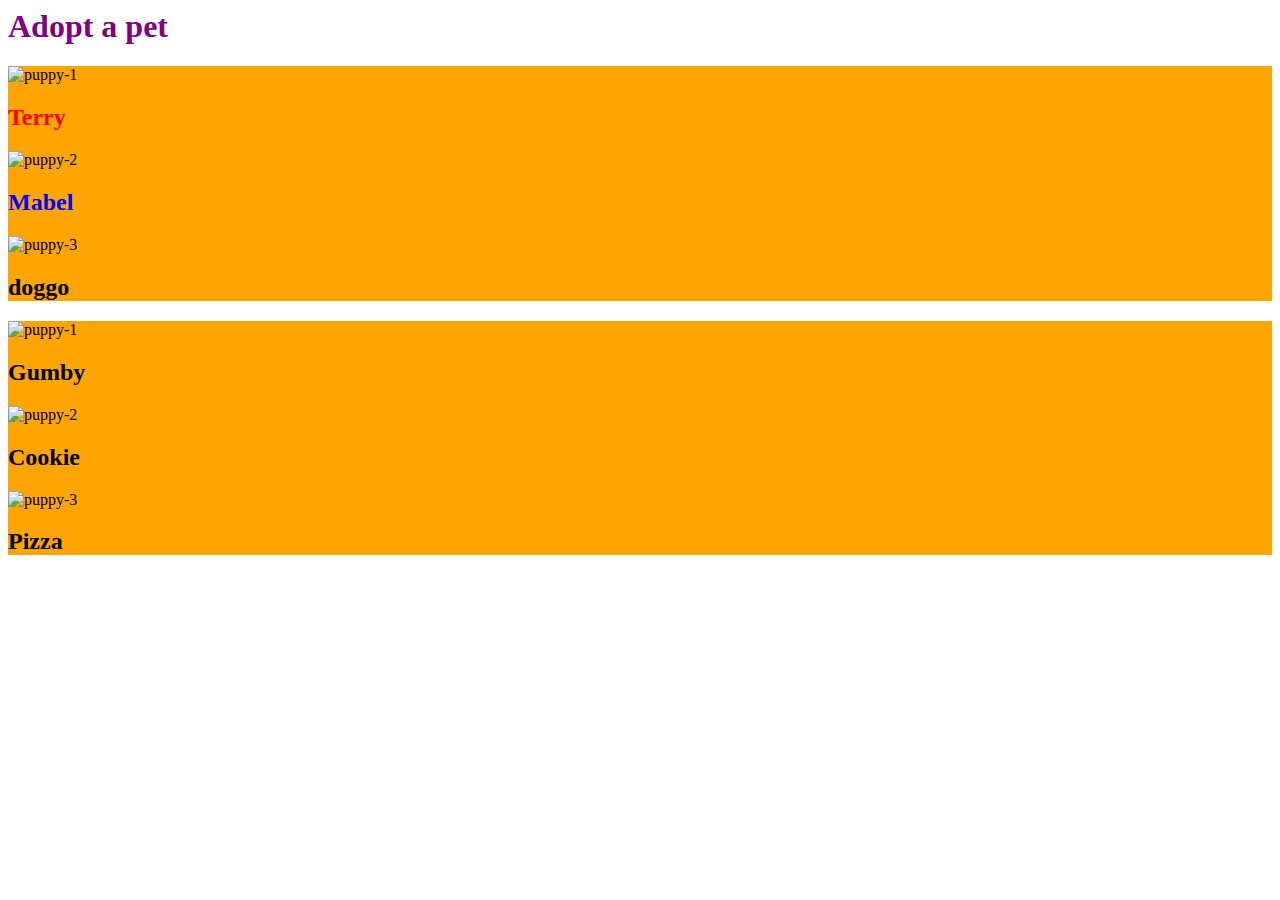
==== index.html @ 1a154b42 "add index file for students" ====
<html>
    <!-- invisible smarts -->
    <head>
        <!-- where all my styles go -->
        <style>
            /* target an id called terry */
           #terry {
            color: red;
           } 
           #mabel {
            color: blue;
           } 

           /* target based on class row */
           .row {
            background-color: orange;
           }

           h1 {
            color: purple;
           }
        </style>
    </head>

    <!-- visible stuff -->
    <body>
        <!-- adding js -->
        <script>
            var searchTerm = "Cookie"

            //how do i search through a list of pets
            
            var pet1 ="Mabel"
            var pet2 = "Terry"
            
            // when the pet name matches (name is equal to) then give me that pet
            if (pet1 === searchTerm)
            {
                console.log(`Pet 1 ${pet1} matches search term ${searchTerm}`)
            }
            else if (pet2 === searchTerm)
            {
                console.log(`Pet 2 ${pet2} matches search term ${searchTerm}`)
            }
            //nothing matched, so for any other case
            else {
                console.log("No pets match, please consider some of our other amazing pets")
            }
            //to search compare my search term against each pet in the list
            
            //use let its better than var means about the same...
            //square brackets are arrays
            let pets = ["Mabel", "Terry", "Gumby", "Doggo", "Pizza", "Cookie"];
            console.log(pets)

            //i can grow that list with .push() a function on all arrays
            pets.push("Rover")
            console.log(pets)

            //get the size / length of list with .length a member/property on all arrays
            console.log("I have "+ pets.length + " pets available to adopt")
        </script>
        <h1>Adopt a pet</h1>
        <!-- search bar -->
        <!-- <div id="search-bar">
            <input type="text"/>
            <button>Search</button>
        </div> -->
        
        <!-- row 1 -->
        <div id="row-1" class="row">
            <img src="" alt="puppy-1"/>
            <h2 id="terry">Terry</h2>
            <img src="" alt="puppy-2"/>
            <h2 id="mabel">Mabel</h2>
            <img src="" alt="puppy-3"/>
            <h2 id="doggo">doggo</h2>
        </div>
        <div id="row-2" class="row">
            <img src="" alt="puppy-1"/>
            <h2 id="gumby">Gumby</h2>
            <img src="" alt="puppy-2"/>
            <h2 id="cookie">Cookie</h2>
            <img src="" alt="puppy-3"/>
            <h2 id="pizza">Pizza</h2>
        </div>
    </body>
</html>
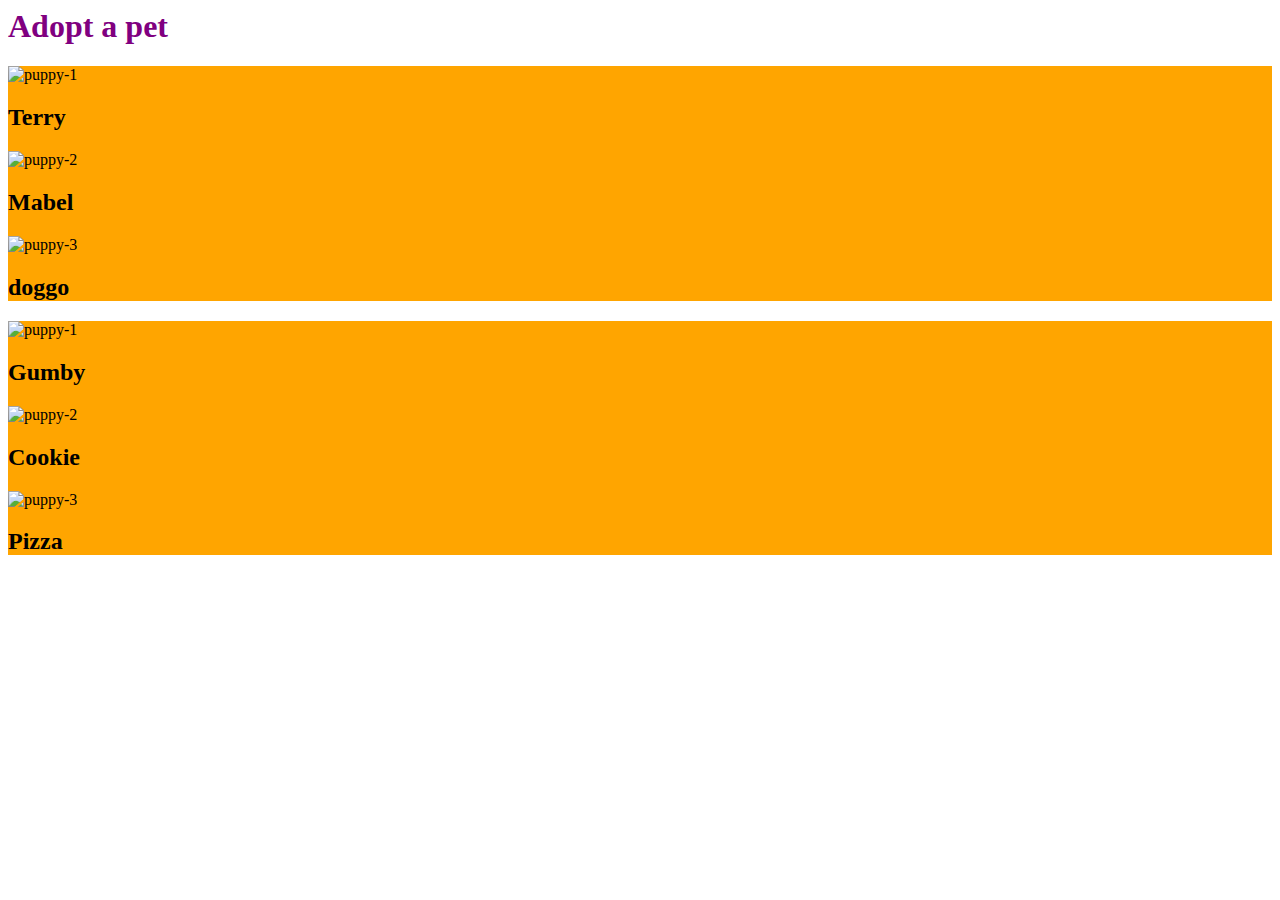
==== commit aa3ec2fc: "add css and functions" ====
--- a/index.html
+++ b/index.html
@@ -4,7 +4,7 @@
         <!-- where all my styles go -->
         <style>
             /* target an id called terry */
-           #terry {
+           /* #terry {
             color: red;
            } 
            #mabel {
@@ -14,8 +14,10 @@
            /* target based on class row */
            .row {
             background-color: orange;
-           }
+           } 
+           
 
+           /*Find the h1 tag in my html and color the text purple*/
            h1 {
             color: purple;
            }
@@ -33,25 +35,23 @@
             var pet1 ="Mabel"
             var pet2 = "Terry"
             
-            // when the pet name matches (name is equal to) then give me that pet
-            if (pet1 === searchTerm)
-            {
-                console.log(`Pet 1 ${pet1} matches search term ${searchTerm}`)
-            }
-            else if (pet2 === searchTerm)
-            {
-                console.log(`Pet 2 ${pet2} matches search term ${searchTerm}`)
-            }
-            //nothing matched, so for any other case
-            else {
-                console.log("No pets match, please consider some of our other amazing pets")
-            }
-            //to search compare my search term against each pet in the list
-            
             //use let its better than var means about the same...
             //square brackets are arrays
             let pets = ["Mabel", "Terry", "Gumby", "Doggo", "Pizza", "Cookie"];
+            
+
+            let petsAsObjects = [
+            ]
             console.log(pets)
+            for(let index = 0; index < pets.length; index++){
+                //to search compare my search term against each pet in the list
+                // when the pet name matches (name is equal to) then give me that pet
+                if (pets[index] === searchTerm)
+                {
+                    console.log(`Pet ${pets[index]} matches search term ${searchTerm}`)
+                }
+            }
+            
 
             //i can grow that list with .push() a function on all arrays
             pets.push("Rover")
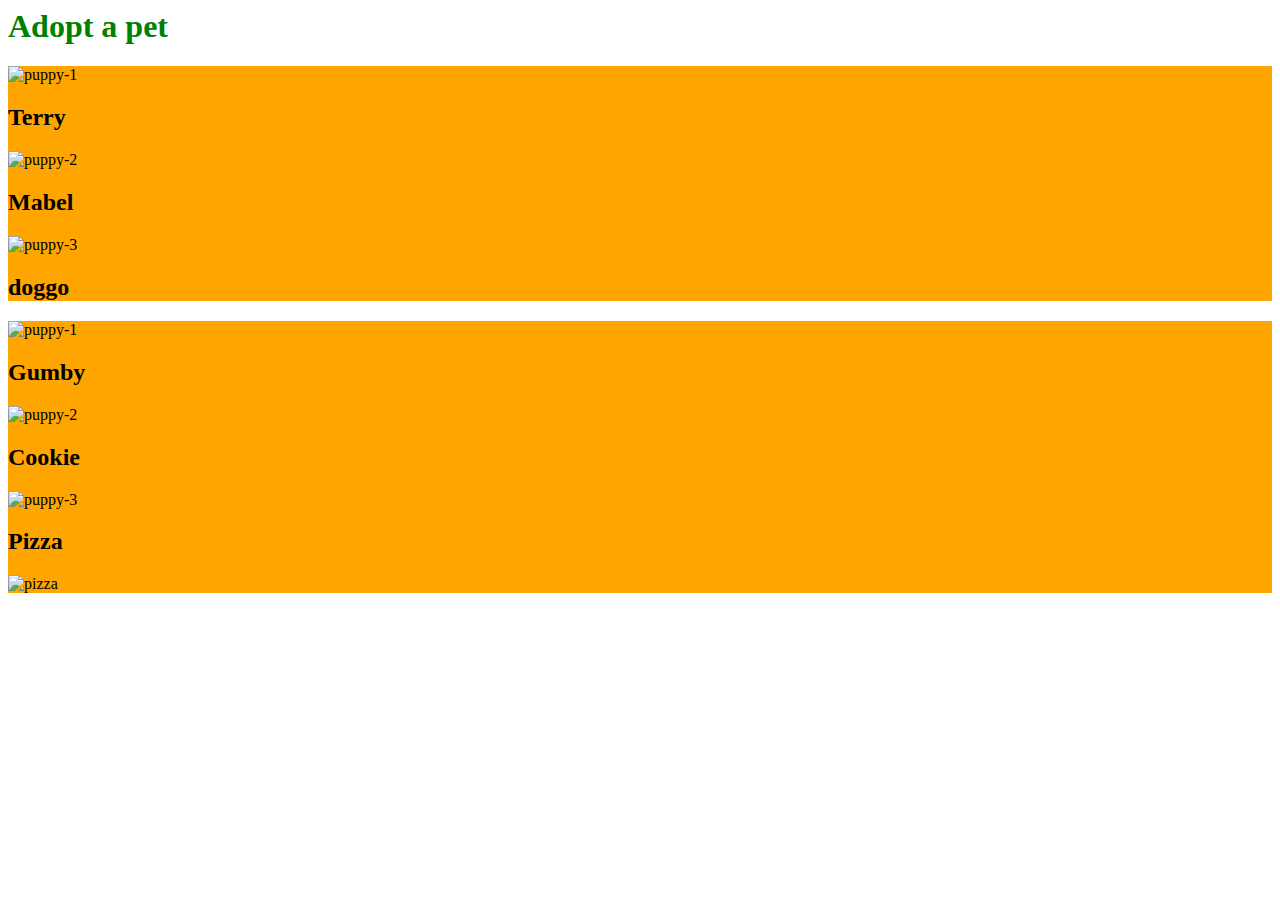
==== commit c62112f3: "DOM part1" ====
--- a/index.html
+++ b/index.html
@@ -1,10 +1,11 @@
 <html>
-    <!-- invisible smarts -->
-    <head>
-        <!-- where all my styles go -->
-        <style>
-            /* target an id called terry */
-           /* #terry {
+<!-- invisible smarts -->
+
+<head>
+    <!-- where all my styles go -->
+    <style>
+        /* target an id called terry */
+        /* #terry {
             color: red;
            } 
            #mabel {
@@ -12,77 +13,63 @@
            } 
 
            /* target based on class row */
-           .row {
+        .row {
             background-color: orange;
-           } 
-           
+        }
 
-           /*Find the h1 tag in my html and color the text purple*/
-           h1 {
+
+        /*Find the h1 tag in my html and color the text purple*/
+        h1 {
             color: purple;
-           }
-        </style>
-    </head>
+        }
+    </style>
+</head>
 
-    <!-- visible stuff -->
-    <body>
-        <!-- adding js -->
-        <script>
-            var searchTerm = "Cookie"
+<!-- visible stuff -->
 
-            //how do i search through a list of pets
-            
-            var pet1 ="Mabel"
-            var pet2 = "Terry"
-            
-            //use let its better than var means about the same...
-            //square brackets are arrays
-            let pets = ["Mabel", "Terry", "Gumby", "Doggo", "Pizza", "Cookie"];
-            
-
-            let petsAsObjects = [
-            ]
-            console.log(pets)
-            for(let index = 0; index < pets.length; index++){
-                //to search compare my search term against each pet in the list
-                // when the pet name matches (name is equal to) then give me that pet
-                if (pets[index] === searchTerm)
-                {
-                    console.log(`Pet ${pets[index]} matches search term ${searchTerm}`)
-                }
-            }
-            
-
-            //i can grow that list with .push() a function on all arrays
-            pets.push("Rover")
-            console.log(pets)
-
-            //get the size / length of list with .length a member/property on all arrays
-            console.log("I have "+ pets.length + " pets available to adopt")
-        </script>
-        <h1>Adopt a pet</h1>
-        <!-- search bar -->
-        <!-- <div id="search-bar">
+<body>
+    
+    <h1>Adopt a pet</h1>
+    <!-- search bar -->
+    <!-- <div id="search-bar">
             <input type="text"/>
             <button>Search</button>
         </div> -->
-        
-        <!-- row 1 -->
-        <div id="row-1" class="row">
-            <img src="" alt="puppy-1"/>
+
+    <!-- row 1 -->
+    <div id="row-1" class="row">
+        <div class="pet">
+            <img src="" alt="puppy-1" />
             <h2 id="terry">Terry</h2>
-            <img src="" alt="puppy-2"/>
+        </div>
+        <div class="pet">
+            <img src="" alt="puppy-2" />
             <h2 id="mabel">Mabel</h2>
-            <img src="" alt="puppy-3"/>
+        </div>
+        <div class="pet">
+            <img src="" alt="puppy-3" />
             <h2 id="doggo">doggo</h2>
         </div>
-        <div id="row-2" class="row">
-            <img src="" alt="puppy-1"/>
+    </div>
+    <div id="row-2" class="row">
+        <div class="pet">
+            <img src="" alt="puppy-1" />
             <h2 id="gumby">Gumby</h2>
-            <img src="" alt="puppy-2"/>
+        </div>
+        <div class="pet">
+            <img src="" alt="puppy-2" />
+        </div>
+        <div class="pet">
             <h2 id="cookie">Cookie</h2>
-            <img src="" alt="puppy-3"/>
+            <img src="" alt="puppy-3" />
+        </div>
+        <div class="pet">
             <h2 id="pizza">Pizza</h2>
+            <img src="" alt="pizza" />
         </div>
-    </body>
-</html>
+    </div>
+    <!-- adding js MUST BE AT BOTTOM so that it can access all the elements in body -->
+    <script src="./index.js"></script>
+</body>
+
+</html>